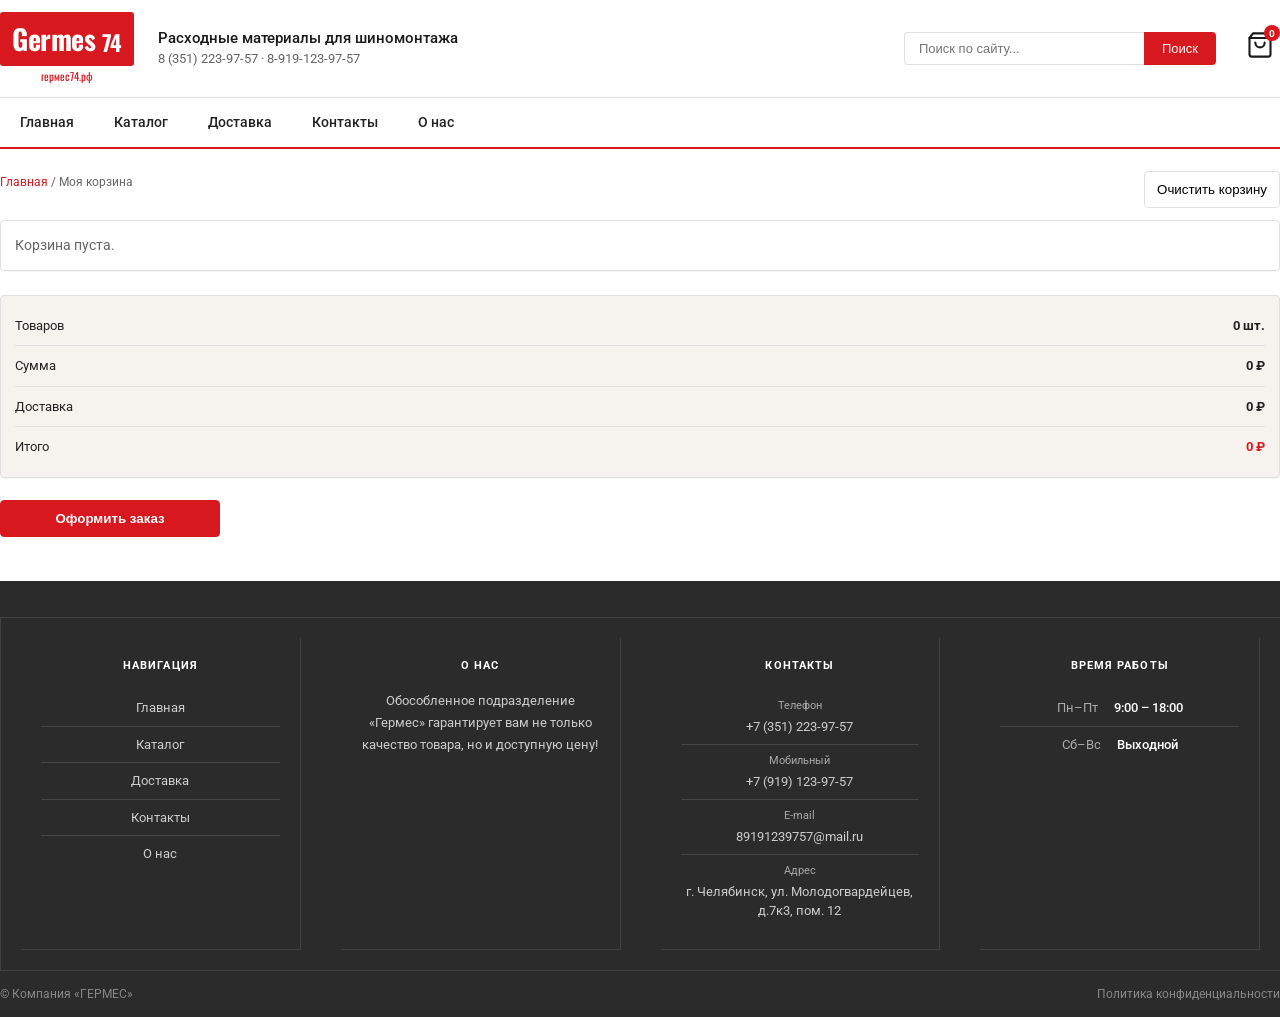
==== front/basket.html @ 03cbeea5 "add frontend and backend" ====
<!DOCTYPE html>
<html lang="ru">
<head>
  <meta charset="UTF-8">
  <meta name="viewport" content="width=device-width, initial-scale=1.0">
  <title>Корзина — Germes74</title>
  <link rel="preconnect" href="https://fonts.googleapis.com">
  <link rel="preconnect" href="https://fonts.gstatic.com" crossorigin>
  <link href="https://fonts.googleapis.com/css2?family=Roboto:wght@400;500;700&family=Oswald:wght@600;700&display=swap" rel="stylesheet">
  <link rel="stylesheet" href="css/variables.css">
  <link rel="stylesheet" href="css/header.css">
  <link rel="stylesheet" href="css/nav.css">
  <link rel="stylesheet" href="css/footer.css">
  <link rel="stylesheet" href="css/pages.css">
  <link rel="stylesheet" href="css/responsive.css">
</head>
<body data-page="cart">
  <div id="appHeader"></div>

  <main class="page">
    <div class="container">
      <div class="cart-top">
        <div class="crumbs">
          <a href="index.html">Главная</a>
          <span> / </span>
          <span>Моя корзина</span>
        </div>
        <button class="btn cart-clear" type="button" id="clearCartTop">Очистить корзину</button>
      </div>

      <section class="cart-page">
        <div id="cartEmpty" class="card cart-empty" style="display:none;">Корзина пуста.</div>
        <div id="cartList" class="cart-list"></div>
        <div class="card cart-summary">
          <div class="cart-sum__row"><span>Товаров</span><b id="sumItems">0 шт.</b></div>
          <div class="cart-sum__row"><span>Сумма</span><b id="sumSubtotal">0 ₽</b></div>
          <div class="cart-sum__row"><span>Доставка</span><b id="sumDelivery">0 ₽</b></div>
          <div class="cart-sum__row cart-sum__total"><span>Итого</span><b id="sumTotal">0 ₽</b></div>
        </div>
        
        <div class="cart-actions">
          <button class="btn btn-primary cart-pay" type="button" id="payBtn">Оформить заказ</button>
          <div class="cart-note" id="cartNote" style="display:none;">Заказ создан. Менеджер свяжется с вами.</div>
        </div>

       <div class="sbp-modal" id="sbpModal" aria-hidden="true">
  <div class="sbp-modal__backdrop sbpClose"></div>
  <div class="sbp-modal__dialog">
    <button class="sbp-modal__close sbpClose" type="button">×</button>
    <div class="sbp-modal__title">Оплата через СБП</div>

    <div class="sbp-modal__field">
      <label>E-mail для уведомления</label>
      <input class="sbp-modal__input" type="email" id="customerEmail" placeholder="your@email.com">
    </div>
    <div class="sbp-modal__field">
      <label>Способ доставки</label>
      <select class="sbp-modal__input" id="deliverySelect">
        <option value="">— выберите —</option>
        <option value="pickup">Самовывоз</option>
        <option value="courier">Курьер</option>
        <option value="post">Почта России</option>
        <option value="cdek">СДЭК</option>
      </select>
    </div>
    <input id="customerPhone" type="tel" placeholder="+7XXXXXXXXXX" />
<input id="deliveryAddress" type="text" placeholder="Адрес доставки" />

    <button class="btn btn-primary sbp-pay-btn" type="button" id="createOrderBtn">
      Показать QR для оплаты
    </button>

    <div class="sbp-status" id="sbpStatus" style="display:none;"></div>

    <div class="sbp-qr" id="sbpQrWrap" style="display:none;">
      <a id="sbpQrLink" href="#" target="_blank">
        <img id="sbpQrImage" src="" alt="QR СБП" style="max-width:260px;">
      </a>
    </div>
    

    <div class="sbp-meta" id="sbpMeta" style="display:none;">
      <div>Номер квитанции: <b id="sbpReceipt">—</b></div>
      <div>Трек-номер: <b id="sbpTrack">—</b></div>
    </div>

    <div class="sbp-timer" id="sbpTimer" style="display:none;">
      Время на оплату: <b id="sbpTimerVal">10:00</b>
    </div>

    <div class="cart-note" id="cartNote" style="display:none;">
      Заказ создан. Менеджер свяжется с вами.
    </div>
  </div>
</div>

      </section>
    </div>
  </main>

  <div id="appFooter"></div>
  <script src="js/data.js"></script>
  <script src="js/core.js"></script>
  <script src="js/pages.js"></script>
</body>
</html>
---- front/css/variables.css ----
/* =====================================================
   VARIABLES.CSS
   ===================================================== */
:root {
  --color-red:        #D7181E;
  --color-red-hover:  #b81318;
  --color-dark:       #1a1a1a;
  --color-text:       #222222;
  --color-muted:      #666666;
  --color-border:     #e0e0e0;
  --color-bg-light:   #efefef;
  --color-bg-white:   #ffffff;
  --color-footer-bg:  #2b2b2b;
  --color-footer-txt: #cccccc;
  --radius: 4px;
  --shadow: 0 2px 8px rgba(0, 0, 0, 0.10);
}

/* =====================================================
   RESET
   ===================================================== */
*,
*::before,
*::after {
  box-sizing: border-box;
  margin: 0;
  padding: 0;
}
body {
  font-family: 'Roboto', sans-serif;
  font-size: 14px;
  line-height: 1.5;
  color: var(--color-text);
  background: var(--color-bg-white);
}
a {
  text-decoration: none;
  color: inherit;
}
img {
  display: block;
  max-width: 100%;
}
ul {
  list-style: none;
}

/* =====================================================
   UTILITIES
   ===================================================== */
.container {
  width: 100%;
  max-width: 1280px;
  margin: 0 auto;
  padding: 0;
}

.btn-red {
  display: inline-block;
  background: var(--color-red);
  color: #fff;
  padding: 12px 28px;
  font-size: 14px;
  font-weight: 700;
  border-radius: var(--radius);
  border: none;
  cursor: pointer;
  transition: background 0.2s, transform 0.1s;
  text-align: center;
}
.btn-red:hover {
  background: var(--color-red-hover);
  transform: translateY(-1px);
}
.btn-red:active {
  transform: translateY(0);
}
---- front/css/header.css ----
/* =====================================================
   HEADER.CSS — верхняя полоса с логотипом, поиском и корзиной
   ===================================================== */

/* Обёртка всей верхней полосы */
.header {
  background: var(--color-bg-white);
  border-bottom: 1px solid var(--color-border);
  padding: 12px 0;
}

/* Flexbox-строка внутри header: лого | слоган | поиск | корзина */
.header__inner {
  display: flex;
  align-items: center;
  gap: 24px;
}


/* --- ЛОГОТИП --- */

.logo {
  display: flex;
  align-items: center;
  flex-shrink: 0; /* не сжимается при нехватке места */
  text-decoration: none;
}

.logo__wrap {
  display: flex;
  flex-direction: column;
  align-items: center;
  gap: 2px;
}

/* Красный прямоугольник с названием */
.logo__mark {
  background: var(--color-red);
  color: #fff;
  font-family: 'Oswald', sans-serif;
  font-size: 28px;
  font-weight: 700;
  padding: 6px 12px;
  border-radius: 3px;
  letter-spacing: -0.5px;
}

/* Мелкий текст «гермес74.рф» под логотипом */
.logo__sub {
  font-family: 'Oswald', sans-serif;
  font-size: 11px;
  color: var(--color-red);
  text-align: center;
}


/* --- СЛОГАН + ТЕЛЕФОН --- */

/* Занимает всё свободное пространство между лого и поиском */
.header__tagline {
  flex: 1;
  font-size: 15px;
  font-weight: 500;
  color: var(--color-dark);
  line-height: 1.3;
}

/* Телефон внутри блока слогана */
.header__tagline span {
  display: block;
  font-size: 13px;
  font-weight: 400;
  color: var(--color-muted);
  margin-top: 2px;
}


/* --- ФОРМА ПОИСКА --- */

.search-form {
  display: flex;
  flex-shrink: 0; /* не сжимается */
}

.search-form__input {
  border: 1px solid var(--color-border);
  border-right: none; /* убираем правую границу — кнопка вплотную */
  padding: 8px 14px;
  font-size: 13px;
  outline: none;
  width: 240px;
  border-radius: var(--radius) 0 0 var(--radius); /* скруглён только слева */
  transition: border-color 0.2s;
}

.search-form__input:focus {
  border-color: var(--color-red); /* подсветка при фокусе */
}

.search-form__btn {
  background: var(--color-red);
  color: #fff;
  border: none;
  padding: 8px 18px;
  font-size: 13px;
  font-weight: 500;
  cursor: pointer;
  border-radius: 0 var(--radius) var(--radius) 0; /* скруглён только справа */
  transition: background 0.2s;
  white-space: nowrap;
}

.search-form__btn:hover {
  background: var(--color-red-hover);
}


/* --- КНОПКА КОРЗИНЫ --- */

.cart-btn {
  background: none;
  border: none;
  cursor: pointer;
  padding: 6px;
  position: relative; /* нужно для позиционирования счётчика */
  color: var(--color-dark);
  flex-shrink: 0;
  transition: color 0.2s;
}

.cart-btn:hover {
  color: var(--color-red);
}

.cart-btn svg {
  width: 28px;
  height: 28px;
}

/* Красный кружок со счётчиком товаров */
.cart-btn__count {
  position: absolute;
  top: 0;
  right: 0;
  background: var(--color-red);
  color: #fff;
  font-size: 10px;
  font-weight: 700;
  width: 16px;
  height: 16px;
  border-radius: 50%;
  display: flex;
  align-items: center;
  justify-content: center;
}
---- front/css/nav.css ----
/* =====================================================
   NAV.CSS — горизонтальное меню под хедером
   ===================================================== */

/* Полоса навигации */
.nav {
  background: #fff;
  border-bottom: 2px solid var(--color-red); /* красная линия снизу */
}

/* Горизонтальный список пунктов */
.nav__list {
  display: flex;
}

/* Каждый пункт — position: relative нужен для выпадашки */
.nav__item {
  position: relative;
}

/* Ссылка пункта меню */
.nav__link {
  display: flex;
  align-items: center;
  gap: 5px;
  padding: 14px 20px;
  font-size: 14px;
  font-weight: 500;
  color: var(--color-text);
  white-space: nowrap;
  transition: color 0.15s, background 0.15s;
}

.nav__link:hover,
.nav__link--active {
  color: var(--color-red);
  background: #fdf2f2; /* чуть розоватый фон при наведении */
}

/* Иконка-стрелка рядом с «Каталог» */
.nav__link svg {
  width: 12px;
  height: 12px;
}


/* --- ВЫПАДАЮЩЕЕ МЕНЮ --- */

/* По умолчанию скрыто */
.nav__dropdown {
  display: none;
  position: absolute;
  top: 100%;   /* прямо под пунктом меню */
  left: 0;
  background: #fff;
  border: 1px solid var(--color-border);
  border-top: 2px solid var(--color-red);
  min-width: 220px;
  z-index: 100; /* поверх остального контента */
  box-shadow: var(--shadow);
}

/* Показываем при наведении на родительский .nav__item */
.nav__item:hover .nav__dropdown {
  display: block;
}

/* Ссылки внутри выпадашки */
.nav__dropdown a {
  display: block;
  padding: 10px 18px;
  font-size: 13px;
  color: var(--color-text);
  border-bottom: 1px solid #f5f5f5;
  transition: background 0.15s, color 0.15s;
}

.nav__dropdown a:last-child {
  border-bottom: none;
}

.nav__dropdown a:hover {
  background: #fdf2f2;
  color: var(--color-red);
}
---- front/css/footer.css ----
/* =====================================================
   FOOTER.CSS — подвал сайта
   ===================================================== */
footer {
  background: var(--color-footer-bg);
  color: var(--color-footer-txt);
  padding: 36px 0 0;
}

.footer__grid {
  display: grid;
  grid-template-columns: repeat(4, 1fr);
  border-top: 1px solid rgba(255,255,255,0.1);
  border-left: 1px solid rgba(255,255,255,0.1);
}

.footer__cell {
  padding: 20px 20px 20px;
  margin: 20px;
  border-right: 1px solid rgba(255,255,255,0.1);
  border-bottom: 1px solid rgba(255,255,255,0.1);
  text-align: center;
  display: flex;
  flex-direction: column;
  align-items: center;
}

.footer__col-title {
  font-size: 11px;
  font-weight: 700;
  color: #fff;
  text-transform: uppercase;
  letter-spacing: 0.1em;
  margin-bottom: 16px;
}

/* --- НАВИГАЦИЯ --- */
.footer__links {
  display: flex;
  flex-direction: column;
  align-items: center;
  width: 100%;
}

.footer__links a {
  font-size: 13px;
  color: var(--color-footer-txt);
  text-decoration: none;
  padding: 8px 0;
  border-bottom: 1px solid rgba(255,255,255,0.12);
  width: 100%;
  text-align: center;
  transition: color 0.15s;
}
.footer__links a:last-child { border-bottom: none; }
.footer__links a:hover { color: #fff; }

/* --- О НАС --- */
.footer__about {
  font-size: 13px;
  line-height: 1.7;
  color: var(--color-footer-txt);
  text-align: center;
}

/* --- КОНТАКТЫ --- */
.footer__contacts {
  display: flex;
  flex-direction: column;
  align-items: center;
  width: 100%;
}

.footer__contact-item {
  font-size: 13px;
  color: var(--color-footer-txt);
  padding: 8px 0;
  border-bottom: 1px solid rgba(255,255,255,0.12);
  width: 100%;
  text-align: center;
}
.footer__contact-item:last-child { border-bottom: none; }

.footer__contact-item strong {
  display: block;
  font-size: 11px;
  color: #aaa;
  font-weight: 400;
  margin-bottom: 2px;
}

.footer__contact-item a {
  color: var(--color-footer-txt);
  text-decoration: none;
  transition: color 0.15s;
}
.footer__contact-item a:hover { color: #fff; }

/* --- ВРЕМЯ РАБОТЫ --- */
.footer__hours {
  display: flex;
  flex-direction: column;
  width: 100%;
}

.footer__hour-row {
  display: flex;
  justify-content: center;
  gap: 16px;
  font-size: 13px;
  padding: 8px 0;
  border-bottom: 1px solid rgba(255,255,255,0.12);
}
.footer__hour-row:last-child { border-bottom: none; }
.footer__hour-day { color: #aaa; }
.footer__hour-time { color: #fff; font-weight: 500; }

/* --- НИЖНЯЯ ПОЛОСА --- */
.footer__bottom {
  display: flex;
  justify-content: space-between;
  align-items: center;
  padding: 14px 0;
  font-size: 12px;
  color: #888;
  border-top: 1px solid rgba(255,255,255,0.1);
}
.footer__bottom a {
  color: #888;
  text-decoration: none;
  transition: color 0.15s;
}
.footer__bottom a:hover { color: #ccc; }

/* ── АДАПТИВ ── */

@media (max-width: 1100px) and (min-width: 768px) {
  .footer__cell { padding: 220px 16px 26px; }
}

/* Планшет — 2 × 2 */
@media (max-width: 767px) and (min-width: 480px) {
  .footer__grid { grid-template-columns: repeat(2, 1fr); }
  .footer__cell { padding: 22px 18px 26px; }
  .footer__bottom { flex-direction: column; gap: 6px; text-align: center; }
}

/* Телефон — 1 колонка */
@media (max-width: 479px) {
  footer {
    padding: 28px 0 0;
    overflow-x: hidden;
  }

  .footer__grid {
    grid-template-columns: 1fr;
    border-left: none;
    border-right: none;
    width: 100%;
    box-sizing: border-box;
  }

  .footer__cell {
    margin: 0;
    padding: 18px 16px 22px;
    border-right: none;
    border-left: none;
    width: 100%;
    box-sizing: border-box;
  }

  .footer__col-title { font-size: 10px; }

  .footer__hour-row {
    justify-content: center;
    gap: 16px;
  }

  .footer__bottom {
    flex-direction: column;
    gap: 5px;
    text-align: center;
    font-size: 11px;
    padding: 14px 16px;
    box-sizing: border-box;
  }
}
---- front/css/pages.css ----
/* =====================================================
   PAGES.CSS — 2 страницы: product + cart
   ===================================================== */

@keyframes pageIn {
  from { opacity: 0; transform: translateY(10px); }
  to   { opacity: 1; transform: translateY(0); }
}

@keyframes pop {
  0%   { transform: scale(1); }
  40%  { transform: scale(1.06); }
  100% { transform: scale(1); }
}

.page {
  animation: pageIn 0.35s ease both;
  padding: 22px 0 44px;
}

.crumbs {
  font-size: 12px;
  color: var(--color-muted);
  margin-bottom: 14px;
}

.crumbs a { color: var(--color-red); }

.card {
  border: 1px solid var(--color-border);
  border-radius: var(--radius);
  background: #fff;
  box-shadow: 0 1px 0 rgba(0,0,0,.03);
}

.btn {
  border: 1px solid var(--color-border);
  border-radius: var(--radius);
  padding: 10px 12px;
  background: #fff;
  cursor: pointer;
  transition: transform 0.12s, background 0.15s, border-color 0.15s, color 0.15s;
  user-select: none;
}
.btn:hover { border-color: var(--color-red); color: var(--color-red); }
.btn:active { transform: translateY(1px); }

.btn-primary {
  background: var(--color-red);
  border-color: var(--color-red);
  color: #fff;
  font-weight: 700;
}
.btn-primary:hover { background: var(--color-red-hover); border-color: var(--color-red-hover); color: #fff; }

.badge {
  display: inline-flex;
  align-items: center;
  gap: 6px;
  font-size: 12px;
  font-weight: 700;
  padding: 5px 10px;
  border-radius: 999px;
  border: 1px solid var(--color-border);
  background: #fff;
}
.badge--ok { border-color: #1f8b3a; color: #1f8b3a; }
.badge--hot { border-color: var(--color-red); color: var(--color-red); }

/* =====================================================
   PRODUCT
   ===================================================== */

.product {
  display: grid;
  grid-template-columns: 1.2fr 0.8fr;
  gap: 18px;
}

.gallery {
  padding: 16px;
}
.gallery__main {
  border-radius: var(--radius);
  background: #f7f7f7;
  border: 1px solid var(--color-border);
  height: 360px;
  display: grid;
  place-items: center;
  overflow: hidden;
}
.gallery__main img {
  width: 100%;
  height: 100%;
  object-fit: contain;
  transition: transform 0.35s ease;
}
.gallery__main:hover img { transform: scale(1.03); }

.gallery__thumbs {
  display: grid;
  grid-template-columns: repeat(3, 1fr);
  gap: 10px;
  margin-top: 12px;
}
.thumb {
  height: 78px;
  border: 1px solid var(--color-border);
  border-radius: var(--radius);
  background: #fff;
  cursor: pointer;
  overflow: hidden;
}
.thumb img { width: 100%; height: 100%; object-fit: cover; }
.thumb.is-active { border-color: var(--color-red); box-shadow: 0 0 0 2px rgba(215,24,30,.12); }

.buybox {
  padding: 16px;
}
.buybox__top {
  display: flex;
  flex-wrap: wrap;
  gap: 8px;
  align-items: center;
  margin-bottom: 8px;
}
.buybox__title {
  font-size: 18px;
  font-weight: 800;
  color: var(--color-dark);
  margin: 6px 0 10px;
  line-height: 1.2;
}
.price {
  display: flex;
  align-items: baseline;
  gap: 10px;
  margin: 10px 0 12px;
}
.price__now { font-size: 26px; font-weight: 900; }
.price__old { color: var(--color-muted); text-decoration: line-through; font-size: 13px; }
.price__per { color: var(--color-muted); font-size: 12px; }

.qty {
  display: inline-flex;
  align-items: center;
  border: 1px solid var(--color-border);
  border-radius: var(--radius);
  overflow: hidden;
}
.qty button {
  width: 36px;
  height: 40px;
  border: 0;
  background: #f6f6f6;
  cursor: pointer;
  font-size: 18px;
}
.qty input {
  width: 44px;
  height: 40px;
  border: 0;
  text-align: center;
  font-weight: 700;
  outline: none;
}
.buybox__actions {
  display: grid;
  grid-template-columns: auto 1fr;
  gap: 10px;
  align-items: center;
}
.buybox__cta { height: 40px; }
.btn-primary.is-added { animation: pop 0.22s ease; background: #1f8b3a; border-color: #1f8b3a; }

.props {
  display: grid;
  grid-template-columns: 1fr 1fr;
  gap: 10px 16px;
  margin-top: 14px;
  font-size: 12px;
  color: var(--color-muted);
}
.props b { color: var(--color-text); font-weight: 700; }

.tabs {
  margin-top: 16px;
  padding: 16px;
}
.tabs__nav {
  display: flex;
  gap: 12px;
  border-bottom: 1px solid var(--color-border);
  padding-bottom: 10px;
}
.tablink {
  background: transparent;
  border: 0;
  cursor: pointer;
  padding: 8px 0;
  font-weight: 700;
  color: var(--color-muted);
  border-bottom: 2px solid transparent;
}
.tablink.is-active { color: var(--color-red); border-bottom-color: var(--color-red); }
.tabpane { display: none; padding-top: 12px; }
.tabpane.is-active { display: block; }

/* =====================================================
   CART
   ===================================================== */

.cart-top {
  display: flex;
  align-items: center;
  justify-content: space-between;
  gap: 12px;
  margin-bottom: 12px;
}

.cart-clear { white-space: nowrap; }

.cart-page { display: grid; gap: 12px; }
.cart-empty { padding: 14px; color: var(--color-muted); }

.cart-list { display: grid; gap: 10px; }

.cart-row {
  display: grid;
  grid-template-columns: 86px 1fr 46px;
  gap: 12px;
  align-items: start;
  padding: 12px;
  border: 1px solid #caa;
  border-radius: var(--radius);
  background: #fde9ea; /* как на скрине — розовый блок */
}

.cart-row__img {
  width: 86px;
  height: 62px;
  border: 1px solid #d7b7b8;
  border-radius: var(--radius);
  background: #fff;
  overflow: hidden;
  display: grid;
  place-items: center;
}
.cart-row__img img { width: 100%; height: 100%; object-fit: cover; }

.cart-row__name { font-weight: 700; line-height: 1.25; }
.cart-row__meta { font-size: 12px; color: var(--color-muted); margin-top: 2px; }
.cart-row__price { font-size: 12px; margin-top: 4px; }

.cart-row__qty {
  margin-top: 8px;
  display: inline-flex;
  align-items: center;
  border: 1px solid #d7b7b8;
  border-radius: 6px;
  overflow: hidden;
  background: #fff;
}
.cart-qty__btn {
  width: 28px;
  height: 28px;
  border: 0;
  background: #f6f6f6;
  cursor: pointer;
}
.cart-qty__input {
  width: 42px;
  height: 28px;
  border: 0;
  text-align: center;
  outline: none;
  font-weight: 700;
}

.cart-row__trash {
  border: 0;
  background: transparent;
  cursor: pointer;
  color: #333;
  padding: 6px;
  justify-self: end;
}
.cart-row__trash:hover { color: var(--color-red); }
.cart-row__trash svg { display: block; }

.cart-summary { padding: 10px 14px; background: #f6f3ee; }
.cart-sum__row {
  display: flex;
  justify-content: space-between;
  padding: 10px 0;
  border-bottom: 1px solid var(--color-border);
  font-size: 13px;
}
.cart-sum__row:last-child { border-bottom: 0; }
.cart-sum__total b { color: var(--color-red); }

@media (max-width: 980px) {
  .product { grid-template-columns: 1fr; }
  .cart-top { flex-direction: column; align-items: stretch; }
  .cart-row { grid-template-columns: 86px 1fr 46px; }
}



.cart-actions {
  margin-top: 10px;
  display: flex;
  align-items: center;
  gap: 12px;
}
.cart-pay {
  min-width: 220px;
}
.cart-note {
  font-size: 13px;
  color: #1f8b3a;
  font-weight: 700;
}


.cart-note {
  font-size: 13px;
  color: #1f8b3a;
  font-weight: 700;
}

.sbp-modal {
  position: fixed;
  inset: 0;
  display: none;
  z-index: 1000;
}
.sbp-modal.is-open {
  display: block;
}
.sbp-modal__backdrop {
  position: absolute;
  inset: 0;
  background: rgba(0,0,0,.45);
}
.sbp-modal__dialog {
  position: relative;
  width: min(92vw, 420px);
  margin: 8vh auto 0;
  background: #fff;
  border-radius: 14px;
  padding: 22px;
  box-shadow: 0 18px 50px rgba(0,0,0,.2);
  z-index: 1;
}
.sbp-modal__close {
  position: absolute;
  top: 10px;
  right: 10px;
  border: 0;
  background: transparent;
  font-size: 24px;
  cursor: pointer;
  line-height: 1;
}
.sbp-modal__title {
  font-size: 22px;
  font-weight: 800;
  margin-bottom: 8px;
}
.sbp-modal__text {
  color: var(--color-muted);
  font-size: 14px;
  line-height: 1.5;
  margin-bottom: 16px;
}
.sbp-qr {
  display: grid;
  place-items: center;
  margin-bottom: 14px;
}
.sbp-qr__placeholder {
  width: 220px;
  height: 220px;
  border-radius: 12px;
  border: 2px dashed var(--color-border);
  display: grid;
  place-items: center;
  font-weight: 700;
  color: var(--color-muted);
  background:
    linear-gradient(90deg,#000 10px,transparent 10px) 0 0/32px 32px,
    linear-gradient(#000 10px,transparent 10px) 0 0/32px 32px,
    #fff;
  color: transparent;
  position: relative;
  overflow: hidden;
}
.sbp-qr__placeholder::after {
  content: "QR СБП";
  position: absolute;
  inset: auto 0 14px 0;
  text-align: center;
  color: var(--color-dark);
  background: rgba(255,255,255,.9);
}
.sbp-success {
  color: #1f8b3a;
  font-weight: 700;
  margin-bottom: 12px;
}
.sbp-pay-btn {
  width: 100%;
  min-height: 44px;
}
---- front/css/responsive.css ----
/* =====================================================
   RESPONSIVE.CSS — адаптив
   ===================================================== */

@media (max-width: 1180px) {
  .header__inner { gap: 16px; }
  .search-form__input { width: 200px; }
  .hero__inner { min-height: 280px; }
  .products-grid { grid-template-columns: repeat(2, 1fr); }
  .footer__grid { grid-template-columns: repeat(2, 1fr); gap: 24px; }
  .catalog-layout { grid-template-columns: 220px 1fr; gap: 18px; }
  .catalog-grid { grid-template-columns: repeat(2, minmax(0, 1fr)); }
}

@media (max-width: 900px) {
  .header { padding: 10px 0; }
  .header__inner {
    display: grid;
    grid-template-columns: auto 1fr auto;
    align-items: center;
    gap: 12px;
  }
  .header__tagline {
    font-size: 14px;
    min-width: 0;
  }
  .search-form {
    grid-column: 1 / -1;
    width: 100%;
  }
  .search-form__input {
    width: 100%;
    min-width: 0;
    flex: 1;
  }
  .nav__list {
    overflow-x: auto;
    scrollbar-width: thin;
  }
  .nav__link {
    padding: 13px 16px;
    font-size: 13px;
  }
  .hero__inner {
    min-height: 0;
    flex-direction: column;
  }
  .hero__image {
    flex: none;
    width: 100%;
    height: 280px;
  }
  .hero__content {
    padding: 28px 24px;
  }
  .hero__title {
    font-size: 24px;
    max-width: none;
  }
  .info-grid,
  .catalog-layout,
  .product-layout,
  .cart-layout {
    grid-template-columns: 1fr;
  }
  .sidebar {
    position: static;
    top: auto;
  }
}

@media (max-width: 640px) {
  .container {
    padding: 0 12px;
  }
  .logo__mark {
    font-size: 24px;
    padding: 5px 10px;
  }
  .logo__sub { font-size: 10px; }
  .header__inner {
    grid-template-columns: 1fr auto;
  }
  .header__tagline {
    grid-column: 1 / -1;
    order: 3;
    font-size: 13px;
  }
  .search-form {
    order: 4;
  }
  .cart-btn { justify-self: end; }
  .hero__image { height: 220px; }
  .hero__content {
    padding: 22px 16px;
    gap: 14px;
  }
  .hero__title { font-size: 20px; }
  .products-section { padding: 34px 0 30px; }
  .products-grid,
  .catalog-grid { grid-template-columns: 1fr; }
  .product-card__img { height: 220px; }
  .catalog-card__img { height: 200px; }
  .catalog-header {
    flex-direction: column;
    align-items: flex-start;
    gap: 4px;
  }
  .footer__grid { grid-template-columns: 1fr; }
  .footer__bottom {
    flex-direction: column;
    gap: 6px;
    text-align: center;
  }
}

@media (max-width: 420px) {
  .container {
    padding: 0 10px;
  }
  .logo__mark {
    font-size: 20px;
    padding: 5px 8px;
  }
  .search-form__input,
  .search-form__btn {
    font-size: 12px;
    padding-top: 8px;
    padding-bottom: 8px;
  }
  .nav__link {
    padding: 11px 12px;
    font-size: 12px;
  }
  .hero__image { height: 190px; }
  .hero__title { font-size: 18px; }
  .product-card__img,
  .catalog-card__img { height: 180px; }
}
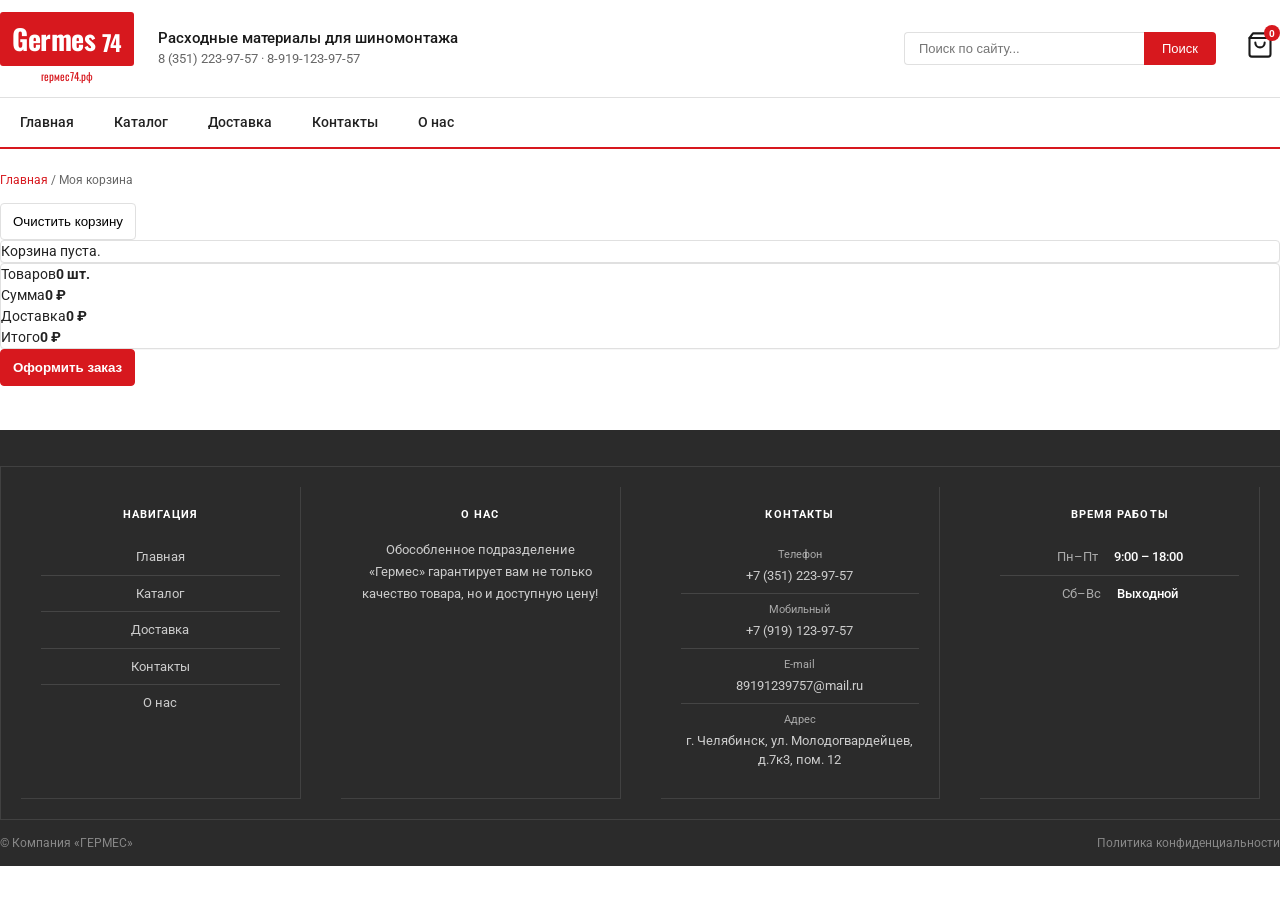
==== commit f92cce80: "feat: redesign payment modal" ====
--- a/front/basket.html
+++ b/front/basket.html
@@ -47,49 +47,66 @@
   <div class="sbp-modal__backdrop sbpClose"></div>
   <div class="sbp-modal__dialog">
     <button class="sbp-modal__close sbpClose" type="button">×</button>
-    <div class="sbp-modal__title">Оплата через СБП</div>
-
-    <div class="sbp-modal__field">
-      <label>E-mail для уведомления</label>
-      <input class="sbp-modal__input" type="email" id="customerEmail" placeholder="your@email.com">
-    </div>
-    <div class="sbp-modal__field">
-      <label>Способ доставки</label>
-      <select class="sbp-modal__input" id="deliverySelect">
-        <option value="">— выберите —</option>
-        <option value="pickup">Самовывоз</option>
-        <option value="courier">Курьер</option>
-        <option value="post">Почта России</option>
-        <option value="cdek">СДЭК</option>
-      </select>
-    </div>
-    <input id="customerPhone" type="tel" placeholder="+7XXXXXXXXXX" />
-<input id="deliveryAddress" type="text" placeholder="Адрес доставки" />
-
-    <button class="btn btn-primary sbp-pay-btn" type="button" id="createOrderBtn">
-      Показать QR для оплаты
-    </button>
-
-    <div class="sbp-status" id="sbpStatus" style="display:none;"></div>
-
-    <div class="sbp-qr" id="sbpQrWrap" style="display:none;">
-      <a id="sbpQrLink" href="#" target="_blank">
-        <img id="sbpQrImage" src="" alt="QR СБП" style="max-width:260px;">
-      </a>
-    </div>
     
-
-    <div class="sbp-meta" id="sbpMeta" style="display:none;">
-      <div>Номер квитанции: <b id="sbpReceipt">—</b></div>
-      <div>Трек-номер: <b id="sbpTrack">—</b></div>
+    <div class="sbp-modal__header">
+      <div class="sbp-modal__icon">💳</div>
+      <div class="sbp-modal__title">Оформление заказа</div>
+      <div class="sbp-modal__subtitle">Оплата через СБП</div>
     </div>
 
-    <div class="sbp-timer" id="sbpTimer" style="display:none;">
-      Время на оплату: <b id="sbpTimerVal">10:00</b>
-    </div>
+    <div class="sbp-modal__body">
+      <div class="sbp-modal__field">
+        <label class="sbp-modal__label">E-mail для уведомления</label>
+        <input class="sbp-modal__input" type="email" id="customerEmail" placeholder="your@email.com">
+      </div>
 
-    <div class="cart-note" id="cartNote" style="display:none;">
-      Заказ создан. Менеджер свяжется с вами.
+      <div class="sbp-modal__field">
+        <label class="sbp-modal__label">Телефон</label>
+        <input class="sbp-modal__input" id="customerPhone" type="tel" placeholder="+7 (___) ___-__-__">
+      </div>
+
+      <div class="sbp-modal__field">
+        <label class="sbp-modal__label">Способ доставки</label>
+        <select class="sbp-modal__input sbp-modal__select" id="deliverySelect">
+          <option value="">— выберите —</option>
+          <option value="pickup">Самовывоз</option>
+          <option value="cdek">СДЭК</option>
+          <option value="yandex">Яндекс Доставка</option>
+          <option value="avito">Авито Доставка</option>
+          <option value="post">Почта России</option>
+        </select>
+      </div>
+
+      <div class="sbp-modal__field">
+        <label class="sbp-modal__label">Адрес доставки</label>
+        <input class="sbp-modal__input" id="deliveryAddress" type="text" placeholder="Город, улица, дом, квартира">
+      </div>
+
+      <button class="btn btn-primary sbp-pay-btn" type="button" id="createOrderBtn">
+        Показать QR для оплаты
+      </button>
+
+      <div class="sbp-status" id="sbpStatus" style="display:none;"></div>
+
+      <div class="sbp-qr" id="sbpQrWrap" style="display:none;">
+        <a id="sbpQrLink" href="#" target="_blank">
+          <img id="sbpQrImage" src="" alt="QR СБП" style="max-width:220px; border-radius:12px;">
+        </a>
+        <p class="sbp-qr__hint">Отсканируйте QR камерой телефона</p>
+      </div>
+
+      <div class="sbp-meta" id="sbpMeta" style="display:none;">
+        <div class="sbp-meta__row"><span>Номер квитанции</span><b id="sbpReceipt">—</b></div>
+        <div class="sbp-meta__row"><span>Трек-номер</span><b id="sbpTrack">—</b></div>
+      </div>
+
+      <div class="sbp-timer" id="sbpTimer" style="display:none;">
+        ⏱ Время на оплату: <b id="sbpTimerVal">10:00</b>
+      </div>
+
+      <div class="cart-note" id="cartNote" style="display:none;">
+        ✓ Заказ создан. Менеджер свяжется с вами.
+      </div>
     </div>
   </div>
 </div>
--- a/front/css/nav.css
+++ b/front/css/nav.css
@@ -83,3 +83,114 @@
   background: #fdf2f2;
   color: var(--color-red);
 }
+
+
+/* =====================================================
+   NAV — бургер-меню для мобильных
+   ===================================================== */
+
+.nav__container {
+  display: flex;
+  align-items: center;
+  justify-content: space-between;
+}
+
+/* Бургер-кнопка — скрыта на десктопе */
+.nav__burger {
+  display: none;
+  flex-direction: column;
+  justify-content: space-between;
+  width: 28px;
+  height: 20px;
+  background: none;
+  border: none;
+  cursor: pointer;
+  padding: 0;
+  flex-shrink: 0;
+}
+
+.nav__burger span {
+  display: block;
+  height: 2px;
+  background: var(--color-dark);
+  border-radius: 2px;
+  transition: transform 0.25s ease, opacity 0.2s ease;
+}
+
+/* Анимация × при открытом меню */
+.nav__burger--open span:nth-child(1) {
+  transform: translateY(9px) rotate(45deg);
+}
+.nav__burger--open span:nth-child(2) {
+  opacity: 0;
+}
+.nav__burger--open span:nth-child(3) {
+  transform: translateY(-9px) rotate(-45deg);
+}
+
+/* Мобильное меню */
+@media (max-width: 768px) {
+  .nav__burger {
+    display: flex;
+  }
+
+  .nav__list {
+    /* Скрыто — выезжает сверху вниз */
+    display: none;
+    flex-direction: column;
+    position: absolute;
+    top: 100%;
+    left: 0;
+    right: 0;
+    background: #fff;
+    border-bottom: 2px solid var(--color-red);
+    box-shadow: 0 4px 12px rgba(0,0,0,0.1);
+    z-index: 200;
+  }
+
+  /* Открытое состояние */
+  .nav__list--open {
+    display: flex;
+  }
+
+  .nav__item {
+    border-bottom: 1px solid var(--color-border);
+  }
+  .nav__item:last-child {
+    border-bottom: none;
+  }
+
+  .nav__link {
+    padding: 14px 16px;
+    font-size: 15px;
+    width: 100%;
+  }
+
+  /* Выпадашка на мобильном — просто показываем под пунктом */
+  .nav__dropdown {
+    position: static;
+    box-shadow: none;
+    border: none;
+    border-top: 1px solid var(--color-border);
+    background: #fdf2f2;
+    min-width: 0;
+    display: block; /* всегда видна когда родитель открыт */
+  }
+
+  .nav__dropdown a {
+    padding: 10px 24px;
+    font-size: 13px;
+  }
+
+  .nav__dropdown-section-title {
+    padding: 8px 24px 4px;
+    font-size: 11px;
+    font-weight: 700;
+    color: var(--color-muted);
+    text-transform: uppercase;
+    letter-spacing: 0.5px;
+  }
+}
+
+/* nav — position relative нужен для абсолютного .nav__list */
+.nav { position: relative; }
--- a/front/css/pages.css
+++ b/front/css/pages.css
@@ -205,211 +205,98 @@
 .tablink.is-active { color: var(--color-red); border-bottom-color: var(--color-red); }
 .tabpane { display: none; padding-top: 12px; }
 .tabpane.is-active { display: block; }
-
-/* =====================================================
-   CART
-   ===================================================== */
-
-.cart-top {
-  display: flex;
-  align-items: center;
-  justify-content: space-between;
-  gap: 12px;
-  margin-bottom: 12px;
-}
-
-.cart-clear { white-space: nowrap; }
-
-.cart-page { display: grid; gap: 12px; }
-.cart-empty { padding: 14px; color: var(--color-muted); }
-
-.cart-list { display: grid; gap: 10px; }
-
-.cart-row {
-  display: grid;
-  grid-template-columns: 86px 1fr 46px;
-  gap: 12px;
-  align-items: start;
-  padding: 12px;
-  border: 1px solid #caa;
-  border-radius: var(--radius);
-  background: #fde9ea; /* как на скрине — розовый блок */
-}
-
-.cart-row__img {
-  width: 86px;
-  height: 62px;
-  border: 1px solid #d7b7b8;
-  border-radius: var(--radius);
-  background: #fff;
-  overflow: hidden;
-  display: grid;
-  place-items: center;
-}
-.cart-row__img img { width: 100%; height: 100%; object-fit: cover; }
-
-.cart-row__name { font-weight: 700; line-height: 1.25; }
-.cart-row__meta { font-size: 12px; color: var(--color-muted); margin-top: 2px; }
-.cart-row__price { font-size: 12px; margin-top: 4px; }
-
-.cart-row__qty {
-  margin-top: 8px;
-  display: inline-flex;
-  align-items: center;
-  border: 1px solid #d7b7b8;
-  border-radius: 6px;
-  overflow: hidden;
-  background: #fff;
-}
-.cart-qty__btn {
-  width: 28px;
-  height: 28px;
-  border: 0;
-  background: #f6f6f6;
-  cursor: pointer;
-}
-.cart-qty__input {
-  width: 42px;
-  height: 28px;
-  border: 0;
-  text-align: center;
-  outline: none;
-  font-weight: 700;
-}
-
-.cart-row__trash {
-  border: 0;
-  background: transparent;
-  cursor: pointer;
-  color: #333;
-  padding: 6px;
-  justify-self: end;
-}
-.cart-row__trash:hover { color: var(--color-red); }
-.cart-row__trash svg { display: block; }
-
-.cart-summary { padding: 10px 14px; background: #f6f3ee; }
-.cart-sum__row {
-  display: flex;
-  justify-content: space-between;
-  padding: 10px 0;
-  border-bottom: 1px solid var(--color-border);
-  font-size: 13px;
-}
-.cart-sum__row:last-child { border-bottom: 0; }
-.cart-sum__total b { color: var(--color-red); }
-
-@media (max-width: 980px) {
-  .product { grid-template-columns: 1fr; }
-  .cart-top { flex-direction: column; align-items: stretch; }
-  .cart-row { grid-template-columns: 86px 1fr 46px; }
-}
-
-
-
-.cart-actions {
-  margin-top: 10px;
-  display: flex;
-  align-items: center;
-  gap: 12px;
-}
-.cart-pay {
-  min-width: 220px;
-}
-.cart-note {
-  font-size: 13px;
-  color: #1f8b3a;
-  font-weight: 700;
-}
-
-
-.cart-note {
-  font-size: 13px;
-  color: #1f8b3a;
-  font-weight: 700;
-}
-
+/* ===== MODAL ===== */
 .sbp-modal {
   position: fixed;
   inset: 0;
   display: none;
   z-index: 1000;
-}
-.sbp-modal.is-open {
-  display: block;
-}
+  padding: 16px;
+}
+.sbp-modal.is-open { display: flex; align-items: center; justify-content: center; }
+
 .sbp-modal__backdrop {
-  position: absolute;
+  position: fixed;
   inset: 0;
-  background: rgba(0,0,0,.45);
-}
+  background: rgba(0,0,0,.5);
+  backdrop-filter: blur(3px);
+}
+
 .sbp-modal__dialog {
   position: relative;
-  width: min(92vw, 420px);
-  margin: 8vh auto 0;
-  background: #fff;
-  border-radius: 14px;
-  padding: 22px;
-  box-shadow: 0 18px 50px rgba(0,0,0,.2);
+  width: min(94vw, 440px);
+  background: #fff;
+  border-radius: 16px;
+  box-shadow: 0 24px 60px rgba(0,0,0,.2);
   z-index: 1;
-}
+  overflow: hidden;
+}
+
 .sbp-modal__close {
   position: absolute;
-  top: 10px;
-  right: 10px;
+  top: 12px;
+  right: 14px;
   border: 0;
-  background: transparent;
-  font-size: 24px;
+  background: #f0f0f0;
+  width: 30px;
+  height: 30px;
+  border-radius: 50%;
+  font-size: 18px;
   cursor: pointer;
   line-height: 1;
-}
-.sbp-modal__title {
-  font-size: 22px;
-  font-weight: 800;
-  margin-bottom: 8px;
-}
-.sbp-modal__text {
+  color: #555;
+  z-index: 2;
+}
+.sbp-modal__close:hover { background: #e0e0e0; color: #000; }
+
+.sbp-modal__header {
+  background: var(--color-red);
+  padding: 24px 22px 20px;
+  color: #fff;
+  text-align: center;
+}
+.sbp-modal__icon { font-size: 32px; margin-bottom: 6px; }
+.sbp-modal__title { font-size: 20px; font-weight: 800; }
+.sbp-modal__subtitle { font-size: 13px; opacity: 0.85; margin-top: 3px; }
+
+.sbp-modal__body { padding: 20px 22px 24px; display: flex; flex-direction: column; gap: 14px; }
+
+.sbp-modal__field { display: flex; flex-direction: column; gap: 5px; }
+
+.sbp-modal__label {
+  font-size: 12px;
+  font-weight: 700;
   color: var(--color-muted);
+  text-transform: uppercase;
+  letter-spacing: 0.04em;
+}
+
+.sbp-modal__input {
+  width: 100%;
+  padding: 10px 12px;
+  border: 1px solid var(--color-border);
+  border-radius: var(--radius);
   font-size: 14px;
-  line-height: 1.5;
-  margin-bottom: 16px;
-}
-.sbp-qr {
-  display: grid;
-  place-items: center;
-  margin-bottom: 14px;
-}
-.sbp-qr__placeholder {
-  width: 220px;
-  height: 220px;
-  border-radius: 12px;
-  border: 2px dashed var(--color-border);
-  display: grid;
-  place-items: center;
-  font-weight: 700;
-  color: var(--color-muted);
-  background:
-    linear-gradient(90deg,#000 10px,transparent 10px) 0 0/32px 32px,
-    linear-gradient(#000 10px,transparent 10px) 0 0/32px 32px,
-    #fff;
-  color: transparent;
-  position: relative;
-  overflow: hidden;
-}
-.sbp-qr__placeholder::after {
-  content: "QR СБП";
-  position: absolute;
-  inset: auto 0 14px 0;
-  text-align: center;
-  color: var(--color-dark);
-  background: rgba(255,255,255,.9);
-}
-.sbp-success {
-  color: #1f8b3a;
-  font-weight: 700;
-  margin-bottom: 12px;
-}
-.sbp-pay-btn {
-  width: 100%;
-  min-height: 44px;
-}
+  font-family: inherit;
+  outline: none;
+  transition: border-color 0.15s;
+  background: #fafafa;
+}
+.sbp-modal__input:focus { border-color: var(--color-red); background: #fff; }
+.sbp-modal__select { appearance: none; background-image: url("data:image/svg+xml,%3Csvg xmlns='http://www.w3.org/2000/svg' width='12' height='8' viewBox='0 0 12 8'%3E%3Cpath d='M1 1l5 5 5-5' stroke='%23666' stroke-width='1.5' fill='none'/%3E%3C/svg%3E"); background-repeat: no-repeat; background-position: right 12px center; padding-right: 32px; }
+
+.sbp-pay-btn { width: 100%; min-height: 46px; font-size: 15px; border-radius: 8px; }
+
+.sbp-qr { display: flex; flex-direction: column; align-items: center; gap: 10px; padding: 10px 0; }
+.sbp-qr__hint { font-size: 13px; color: var(--color-muted); text-align: center; }
+
+.sbp-meta { background: #f8f8f8; border-radius: 8px; padding: 12px 14px; display: flex; flex-direction: column; gap: 8px; }
+.sbp-meta__row { display: flex; justify-content: space-between; font-size: 13px; }
+.sbp-meta__row span { color: var(--color-muted); }
+
+.sbp-timer { text-align: center; font-size: 14px; color: var(--color-muted); padding: 4px 0; }
+.sbp-timer b { color: var(--color-red); }
+
+.sbp-status { font-size: 13px; color: var(--color-red); text-align: center; }
+
+.cart-note { font-size: 14px; color: #1f8b3a; font-weight: 700; text-align: center; padding: 8px; background: #f0faf3; border-radius: 8px; }
--- a/front/css/responsive.css
+++ b/front/css/responsive.css
@@ -1,7 +1,10 @@
 /* =====================================================
-   RESPONSIVE.CSS — адаптив
-   ===================================================== */
-
+   RESPONSIVE.CSS — адаптив Germes74
+   ===================================================== */
+
+/* =====================================================
+   1180px — широкий планшет / небольшой десктоп
+   ===================================================== */
 @media (max-width: 1180px) {
   .header__inner { gap: 16px; }
   .search-form__input { width: 200px; }
@@ -12,6 +15,9 @@
   .catalog-grid { grid-template-columns: repeat(2, minmax(0, 1fr)); }
 }
 
+/* =====================================================
+   900px — планшет
+   ===================================================== */
 @media (max-width: 900px) {
   .header { padding: 10px 0; }
   .header__inner {
@@ -67,73 +73,207 @@
     position: static;
     top: auto;
   }
-}
-
-@media (max-width: 640px) {
-  .container {
-    padding: 0 12px;
-  }
-  .logo__mark {
-    font-size: 24px;
-    padding: 5px 10px;
-  }
-  .logo__sub { font-size: 10px; }
+
+  /* Корзина — одна колонка */
+  .cart-layout { gap: 20px; }
+}
+
+/* =====================================================
+   768px — мобильный (основной брейкпоинт)
+   ===================================================== */
+@media (max-width: 768px) {
+
+  /* --- ХЕДЕР --- */
   .header__inner {
-    grid-template-columns: 1fr auto;
+    display: grid;
+    grid-template-columns: auto 1fr auto;
+    gap: 10px;
+    padding: 8px 0;
   }
   .header__tagline {
+    display: none; /* слоган скрываем — не помещается */
+  }
+  .search-form {
     grid-column: 1 / -1;
     order: 3;
+  }
+  .search-form__input {
+    flex: 1;
+    width: 100%;
+    font-size: 14px;
+    padding: 10px 12px;
+  }
+  .search-form__btn {
+    padding: 10px 14px;
     font-size: 13px;
   }
-  .search-form {
-    order: 4;
-  }
-  .cart-btn { justify-self: end; }
+
+  /* --- НАВИГАЦИЯ --- */
+  .nav__list {
+    overflow-x: auto;
+    -webkit-overflow-scrolling: touch;
+    scrollbar-width: none; /* скрываем полосу прокрутки */
+  }
+  .nav__list::-webkit-scrollbar { display: none; }
+  .nav__link {
+    padding: 12px 14px;
+    font-size: 13px;
+    white-space: nowrap;
+  }
+
+  /* --- САЙДБАР ФИЛЬТРОВ --- */
+  /* Кнопка-тогл показывается */
+  .sidebar__toggle {
+    display: block;
+    width: 100%;
+    padding: 10px 14px;
+    border: 1px solid var(--color-border);
+    border-radius: var(--radius);
+    background: #fff;
+    font-weight: 700;
+    font-size: 14px;
+    cursor: pointer;
+    text-align: left;
+    margin-bottom: 0;
+  }
+  /* Тело фильтров скрыто по умолчанию */
+  .sidebar__body {
+    max-height: 0;
+    overflow: hidden;
+    transition: max-height 0.3s ease;
+  }
+  /* Открытое состояние (класс добавляется JS-ом) */
+  .sidebar__body.is-open {
+    max-height: 1000px;
+  }
+  .sidebar {
+    border: 1px solid var(--color-border);
+    padding: 12px;
+    margin-bottom: 16px;
+  }
+
+  /* --- СЕТКА КАТАЛОГА --- */
+  .catalog-layout {
+    grid-template-columns: 1fr;
+    padding: 16px 0 32px;
+    gap: 12px;
+  }
+  .catalog-grid {
+    grid-template-columns: repeat(2, minmax(0, 1fr));
+    gap: 12px;
+  }
+  .catalog-header {
+    flex-direction: column;
+    align-items: flex-start;
+    gap: 2px;
+  }
+  .catalog-header__title { font-size: 18px; }
+
+  /* --- КАРТОЧКА КАТАЛОГА --- */
+  .catalog-card__img { height: 160px; }
+  .catalog-card__body { padding: 10px; gap: 4px; }
+  .catalog-card__title { font-size: 12px; }
+  .catalog-card__price { font-size: 13px; }
+
+  /* Кнопки «−/+» и «В корзину» — больше для пальцев */
+  .qty-control__btn {
+    width: 32px;
+    height: 36px;
+    font-size: 18px;
+  }
+  .qty-control__input {
+    width: 36px;
+    height: 36px;
+    font-size: 14px;
+  }
+  .btn-cart {
+    padding: 9px 8px;
+    font-size: 12px;
+    min-height: 36px;
+  }
+
+  /* --- ПОПУЛЯРНЫЕ ТОВАРЫ (главная) --- */
+  .products-grid { grid-template-columns: repeat(2, 1fr); gap: 12px; }
+  .products-section { padding: 28px 0 24px; }
+  .product-card__img { height: 160px; }
+  .section-title { font-size: 18px; margin-bottom: 16px; }
+
+  /* --- СТРАНИЦА ТОВАРА --- */
+  .product-layout {
+    grid-template-columns: 1fr;
+    gap: 20px;
+  }
+  .product-gallery__main { height: 260px; }
+  .product-gallery__thumbs { gap: 8px; }
+  .product-gallery__thumb { width: 56px; height: 56px; }
+  .product-info__title { font-size: 18px; }
+  .product-info__price { font-size: 22px; }
+
+  /* --- КОРЗИНА --- */
+  .cart-layout { grid-template-columns: 1fr; gap: 16px; }
+  .cart-item {
+    flex-direction: column;
+    align-items: flex-start;
+    gap: 10px;
+  }
+  .cart-item__img { width: 80px; height: 80px; }
+  .cart-item__title { font-size: 13px; }
+  .cart-summary { position: static; }
+
+  /* --- СТРАНИЦЫ (о нас, доставка, контакты) --- */
+  .site-page { padding: 24px 0 40px; }
+  .site-page h1 { font-size: 22px; }
+  .site-page h2 { font-size: 17px; }
+  .contacts-grid { grid-template-columns: 1fr; }
+  .delivery-table { font-size: 13px; }
+
+  /* --- ФУТЕР --- */
+  .footer__grid { grid-template-columns: 1fr; gap: 20px; }
+  .footer__bottom {
+    flex-direction: column;
+    gap: 6px;
+    text-align: center;
+  }
+  .footer { padding: 28px 0 16px; }
+}
+
+/* =====================================================
+   640px — небольшой телефон
+   ===================================================== */
+@media (max-width: 640px) {
+  .container { padding: 0 12px; }
+  .logo__mark { font-size: 24px; padding: 5px 10px; }
+  .logo__sub { font-size: 10px; }
   .hero__image { height: 220px; }
-  .hero__content {
-    padding: 22px 16px;
-    gap: 14px;
-  }
+  .hero__content { padding: 22px 16px; gap: 14px; }
   .hero__title { font-size: 20px; }
-  .products-section { padding: 34px 0 30px; }
+
+  /* Одна колонка для карточек */
   .products-grid,
   .catalog-grid { grid-template-columns: 1fr; }
+
   .product-card__img { height: 220px; }
   .catalog-card__img { height: 200px; }
-  .catalog-header {
-    flex-direction: column;
-    align-items: flex-start;
-    gap: 4px;
-  }
   .footer__grid { grid-template-columns: 1fr; }
-  .footer__bottom {
-    flex-direction: column;
-    gap: 6px;
-    text-align: center;
-  }
-}
-
+}
+
+/* =====================================================
+   420px — очень маленький телефон
+   ===================================================== */
 @media (max-width: 420px) {
-  .container {
-    padding: 0 10px;
-  }
-  .logo__mark {
-    font-size: 20px;
-    padding: 5px 8px;
-  }
+  .container { padding: 0 10px; }
+  .logo__mark { font-size: 20px; padding: 5px 8px; }
   .search-form__input,
   .search-form__btn {
     font-size: 12px;
     padding-top: 8px;
     padding-bottom: 8px;
   }
-  .nav__link {
-    padding: 11px 12px;
-    font-size: 12px;
-  }
+  .nav__link { padding: 11px 12px; font-size: 12px; }
   .hero__image { height: 190px; }
   .hero__title { font-size: 18px; }
   .product-card__img,
   .catalog-card__img { height: 180px; }
+  .catalog-grid { gap: 8px; }
+  .catalog-card__body { padding: 8px; }
 }
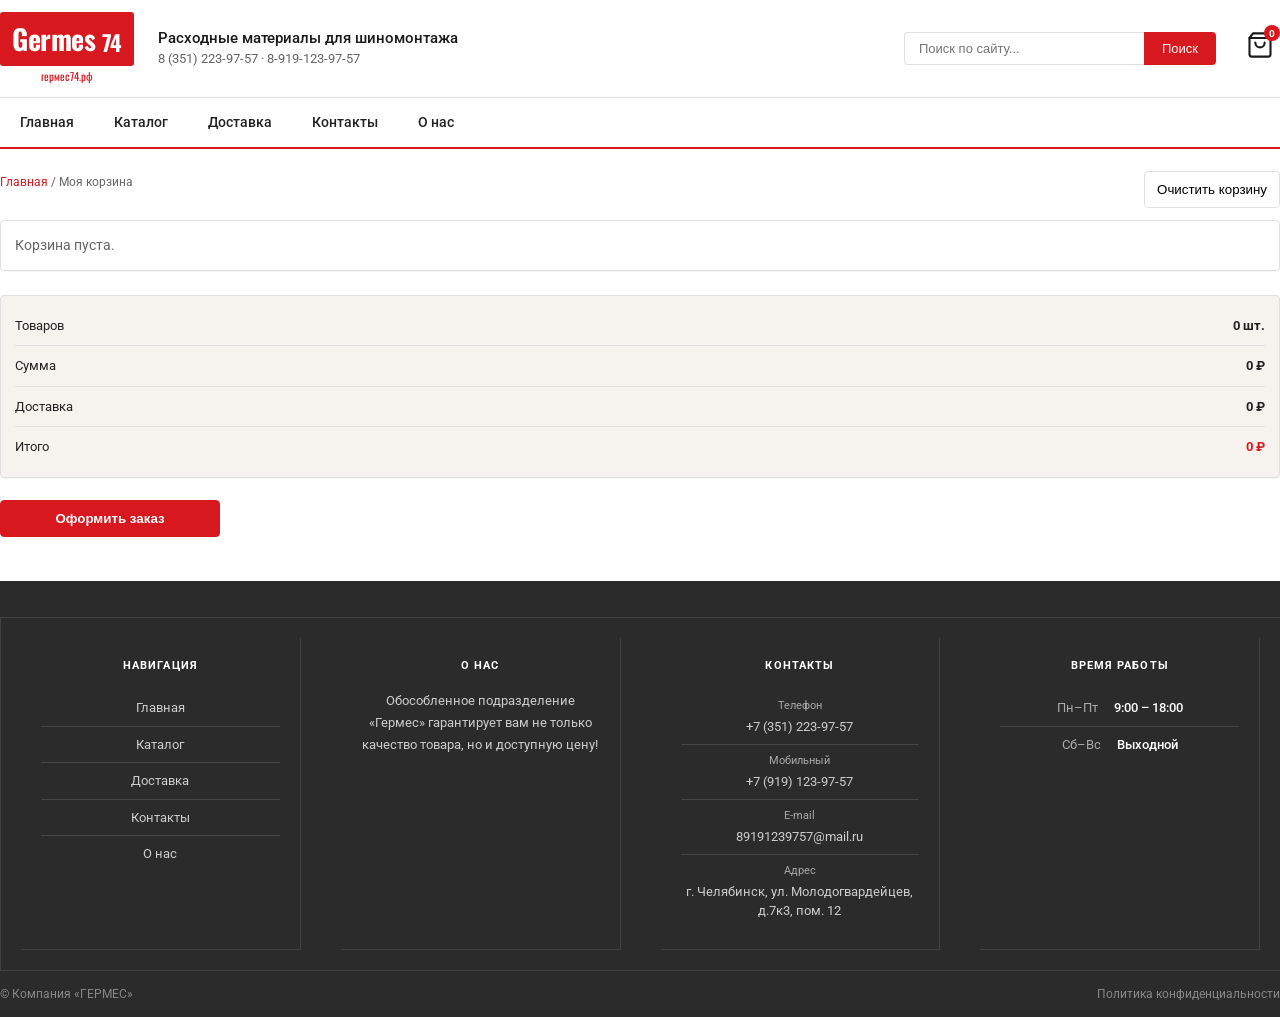
==== commit 0c6abaa7: "feat: redesign payment modal" ====
--- a/front/basket.html
+++ b/front/basket.html
@@ -47,66 +47,49 @@
   <div class="sbp-modal__backdrop sbpClose"></div>
   <div class="sbp-modal__dialog">
     <button class="sbp-modal__close sbpClose" type="button">×</button>
+    <div class="sbp-modal__title">Оплата через СБП</div>
+
+    <div class="sbp-modal__field">
+      <label>E-mail для уведомления</label>
+      <input class="sbp-modal__input" type="email" id="customerEmail" placeholder="your@email.com">
+    </div>
+    <div class="sbp-modal__field">
+      <label>Способ доставки</label>
+      <select class="sbp-modal__input" id="deliverySelect">
+        <option value="">— выберите —</option>
+        <option value="pickup">Самовывоз</option>
+        <option value="courier">Курьер</option>
+        <option value="post">Почта России</option>
+        <option value="cdek">СДЭК</option>
+      </select>
+    </div>
+    <input id="customerPhone" type="tel" placeholder="+7XXXXXXXXXX" />
+<input id="deliveryAddress" type="text" placeholder="Адрес доставки" />
+
+    <button class="btn btn-primary sbp-pay-btn" type="button" id="createOrderBtn">
+      Показать QR для оплаты
+    </button>
+
+    <div class="sbp-status" id="sbpStatus" style="display:none;"></div>
+
+    <div class="sbp-qr" id="sbpQrWrap" style="display:none;">
+      <a id="sbpQrLink" href="#" target="_blank">
+        <img id="sbpQrImage" src="" alt="QR СБП" style="max-width:260px;">
+      </a>
+    </div>
     
-    <div class="sbp-modal__header">
-      <div class="sbp-modal__icon">💳</div>
-      <div class="sbp-modal__title">Оформление заказа</div>
-      <div class="sbp-modal__subtitle">Оплата через СБП</div>
+
+    <div class="sbp-meta" id="sbpMeta" style="display:none;">
+      <div>Номер квитанции: <b id="sbpReceipt">—</b></div>
+      <div>Трек-номер: <b id="sbpTrack">—</b></div>
     </div>
 
-    <div class="sbp-modal__body">
-      <div class="sbp-modal__field">
-        <label class="sbp-modal__label">E-mail для уведомления</label>
-        <input class="sbp-modal__input" type="email" id="customerEmail" placeholder="your@email.com">
-      </div>
+    <div class="sbp-timer" id="sbpTimer" style="display:none;">
+      Время на оплату: <b id="sbpTimerVal">10:00</b>
+    </div>
 
-      <div class="sbp-modal__field">
-        <label class="sbp-modal__label">Телефон</label>
-        <input class="sbp-modal__input" id="customerPhone" type="tel" placeholder="+7 (___) ___-__-__">
-      </div>
-
-      <div class="sbp-modal__field">
-        <label class="sbp-modal__label">Способ доставки</label>
-        <select class="sbp-modal__input sbp-modal__select" id="deliverySelect">
-          <option value="">— выберите —</option>
-          <option value="pickup">Самовывоз</option>
-          <option value="cdek">СДЭК</option>
-          <option value="yandex">Яндекс Доставка</option>
-          <option value="avito">Авито Доставка</option>
-          <option value="post">Почта России</option>
-        </select>
-      </div>
-
-      <div class="sbp-modal__field">
-        <label class="sbp-modal__label">Адрес доставки</label>
-        <input class="sbp-modal__input" id="deliveryAddress" type="text" placeholder="Город, улица, дом, квартира">
-      </div>
-
-      <button class="btn btn-primary sbp-pay-btn" type="button" id="createOrderBtn">
-        Показать QR для оплаты
-      </button>
-
-      <div class="sbp-status" id="sbpStatus" style="display:none;"></div>
-
-      <div class="sbp-qr" id="sbpQrWrap" style="display:none;">
-        <a id="sbpQrLink" href="#" target="_blank">
-          <img id="sbpQrImage" src="" alt="QR СБП" style="max-width:220px; border-radius:12px;">
-        </a>
-        <p class="sbp-qr__hint">Отсканируйте QR камерой телефона</p>
-      </div>
-
-      <div class="sbp-meta" id="sbpMeta" style="display:none;">
-        <div class="sbp-meta__row"><span>Номер квитанции</span><b id="sbpReceipt">—</b></div>
-        <div class="sbp-meta__row"><span>Трек-номер</span><b id="sbpTrack">—</b></div>
-      </div>
-
-      <div class="sbp-timer" id="sbpTimer" style="display:none;">
-        ⏱ Время на оплату: <b id="sbpTimerVal">10:00</b>
-      </div>
-
-      <div class="cart-note" id="cartNote" style="display:none;">
-        ✓ Заказ создан. Менеджер свяжется с вами.
-      </div>
+    <div class="cart-note" id="cartNote" style="display:none;">
+      Заказ создан. Менеджер свяжется с вами.
     </div>
   </div>
 </div>
--- a/front/css/pages.css
+++ b/front/css/pages.css
@@ -205,98 +205,211 @@
 .tablink.is-active { color: var(--color-red); border-bottom-color: var(--color-red); }
 .tabpane { display: none; padding-top: 12px; }
 .tabpane.is-active { display: block; }
-/* ===== MODAL ===== */
+
+/* =====================================================
+   CART
+   ===================================================== */
+
+.cart-top {
+  display: flex;
+  align-items: center;
+  justify-content: space-between;
+  gap: 12px;
+  margin-bottom: 12px;
+}
+
+.cart-clear { white-space: nowrap; }
+
+.cart-page { display: grid; gap: 12px; }
+.cart-empty { padding: 14px; color: var(--color-muted); }
+
+.cart-list { display: grid; gap: 10px; }
+
+.cart-row {
+  display: grid;
+  grid-template-columns: 86px 1fr 46px;
+  gap: 12px;
+  align-items: start;
+  padding: 12px;
+  border: 1px solid #caa;
+  border-radius: var(--radius);
+  background: #fde9ea; /* как на скрине — розовый блок */
+}
+
+.cart-row__img {
+  width: 86px;
+  height: 62px;
+  border: 1px solid #d7b7b8;
+  border-radius: var(--radius);
+  background: #fff;
+  overflow: hidden;
+  display: grid;
+  place-items: center;
+}
+.cart-row__img img { width: 100%; height: 100%; object-fit: cover; }
+
+.cart-row__name { font-weight: 700; line-height: 1.25; }
+.cart-row__meta { font-size: 12px; color: var(--color-muted); margin-top: 2px; }
+.cart-row__price { font-size: 12px; margin-top: 4px; }
+
+.cart-row__qty {
+  margin-top: 8px;
+  display: inline-flex;
+  align-items: center;
+  border: 1px solid #d7b7b8;
+  border-radius: 6px;
+  overflow: hidden;
+  background: #fff;
+}
+.cart-qty__btn {
+  width: 28px;
+  height: 28px;
+  border: 0;
+  background: #f6f6f6;
+  cursor: pointer;
+}
+.cart-qty__input {
+  width: 42px;
+  height: 28px;
+  border: 0;
+  text-align: center;
+  outline: none;
+  font-weight: 700;
+}
+
+.cart-row__trash {
+  border: 0;
+  background: transparent;
+  cursor: pointer;
+  color: #333;
+  padding: 6px;
+  justify-self: end;
+}
+.cart-row__trash:hover { color: var(--color-red); }
+.cart-row__trash svg { display: block; }
+
+.cart-summary { padding: 10px 14px; background: #f6f3ee; }
+.cart-sum__row {
+  display: flex;
+  justify-content: space-between;
+  padding: 10px 0;
+  border-bottom: 1px solid var(--color-border);
+  font-size: 13px;
+}
+.cart-sum__row:last-child { border-bottom: 0; }
+.cart-sum__total b { color: var(--color-red); }
+
+@media (max-width: 980px) {
+  .product { grid-template-columns: 1fr; }
+  .cart-top { flex-direction: column; align-items: stretch; }
+  .cart-row { grid-template-columns: 86px 1fr 46px; }
+}
+
+
+
+.cart-actions {
+  margin-top: 10px;
+  display: flex;
+  align-items: center;
+  gap: 12px;
+}
+.cart-pay {
+  min-width: 220px;
+}
+.cart-note {
+  font-size: 13px;
+  color: #1f8b3a;
+  font-weight: 700;
+}
+
+
+.cart-note {
+  font-size: 13px;
+  color: #1f8b3a;
+  font-weight: 700;
+}
+
 .sbp-modal {
   position: fixed;
   inset: 0;
   display: none;
   z-index: 1000;
-  padding: 16px;
-}
-.sbp-modal.is-open { display: flex; align-items: center; justify-content: center; }
-
+}
+.sbp-modal.is-open {
+  display: block;
+}
 .sbp-modal__backdrop {
-  position: fixed;
+  position: absolute;
   inset: 0;
-  background: rgba(0,0,0,.5);
-  backdrop-filter: blur(3px);
-}
-
+  background: rgba(0,0,0,.45);
+}
 .sbp-modal__dialog {
   position: relative;
-  width: min(94vw, 440px);
-  background: #fff;
-  border-radius: 16px;
-  box-shadow: 0 24px 60px rgba(0,0,0,.2);
+  width: min(92vw, 420px);
+  margin: 8vh auto 0;
+  background: #fff;
+  border-radius: 14px;
+  padding: 22px;
+  box-shadow: 0 18px 50px rgba(0,0,0,.2);
   z-index: 1;
-  overflow: hidden;
-}
-
+}
 .sbp-modal__close {
   position: absolute;
-  top: 12px;
-  right: 14px;
-  border: 0;
-  background: #f0f0f0;
-  width: 30px;
-  height: 30px;
-  border-radius: 50%;
-  font-size: 18px;
+  top: 10px;
+  right: 10px;
+  border: 0;
+  background: transparent;
+  font-size: 24px;
   cursor: pointer;
   line-height: 1;
-  color: #555;
-  z-index: 2;
-}
-.sbp-modal__close:hover { background: #e0e0e0; color: #000; }
-
-.sbp-modal__header {
-  background: var(--color-red);
-  padding: 24px 22px 20px;
-  color: #fff;
+}
+.sbp-modal__title {
+  font-size: 22px;
+  font-weight: 800;
+  margin-bottom: 8px;
+}
+.sbp-modal__text {
+  color: var(--color-muted);
+  font-size: 14px;
+  line-height: 1.5;
+  margin-bottom: 16px;
+}
+.sbp-qr {
+  display: grid;
+  place-items: center;
+  margin-bottom: 14px;
+}
+.sbp-qr__placeholder {
+  width: 220px;
+  height: 220px;
+  border-radius: 12px;
+  border: 2px dashed var(--color-border);
+  display: grid;
+  place-items: center;
+  font-weight: 700;
+  color: var(--color-muted);
+  background:
+    linear-gradient(90deg,#000 10px,transparent 10px) 0 0/32px 32px,
+    linear-gradient(#000 10px,transparent 10px) 0 0/32px 32px,
+    #fff;
+  color: transparent;
+  position: relative;
+  overflow: hidden;
+}
+.sbp-qr__placeholder::after {
+  content: "QR СБП";
+  position: absolute;
+  inset: auto 0 14px 0;
   text-align: center;
-}
-.sbp-modal__icon { font-size: 32px; margin-bottom: 6px; }
-.sbp-modal__title { font-size: 20px; font-weight: 800; }
-.sbp-modal__subtitle { font-size: 13px; opacity: 0.85; margin-top: 3px; }
-
-.sbp-modal__body { padding: 20px 22px 24px; display: flex; flex-direction: column; gap: 14px; }
-
-.sbp-modal__field { display: flex; flex-direction: column; gap: 5px; }
-
-.sbp-modal__label {
-  font-size: 12px;
-  font-weight: 700;
-  color: var(--color-muted);
-  text-transform: uppercase;
-  letter-spacing: 0.04em;
-}
-
-.sbp-modal__input {
+  color: var(--color-dark);
+  background: rgba(255,255,255,.9);
+}
+.sbp-success {
+  color: #1f8b3a;
+  font-weight: 700;
+  margin-bottom: 12px;
+}
+.sbp-pay-btn {
   width: 100%;
-  padding: 10px 12px;
-  border: 1px solid var(--color-border);
-  border-radius: var(--radius);
-  font-size: 14px;
-  font-family: inherit;
-  outline: none;
-  transition: border-color 0.15s;
-  background: #fafafa;
-}
-.sbp-modal__input:focus { border-color: var(--color-red); background: #fff; }
-.sbp-modal__select { appearance: none; background-image: url("data:image/svg+xml,%3Csvg xmlns='http://www.w3.org/2000/svg' width='12' height='8' viewBox='0 0 12 8'%3E%3Cpath d='M1 1l5 5 5-5' stroke='%23666' stroke-width='1.5' fill='none'/%3E%3C/svg%3E"); background-repeat: no-repeat; background-position: right 12px center; padding-right: 32px; }
-
-.sbp-pay-btn { width: 100%; min-height: 46px; font-size: 15px; border-radius: 8px; }
-
-.sbp-qr { display: flex; flex-direction: column; align-items: center; gap: 10px; padding: 10px 0; }
-.sbp-qr__hint { font-size: 13px; color: var(--color-muted); text-align: center; }
-
-.sbp-meta { background: #f8f8f8; border-radius: 8px; padding: 12px 14px; display: flex; flex-direction: column; gap: 8px; }
-.sbp-meta__row { display: flex; justify-content: space-between; font-size: 13px; }
-.sbp-meta__row span { color: var(--color-muted); }
-
-.sbp-timer { text-align: center; font-size: 14px; color: var(--color-muted); padding: 4px 0; }
-.sbp-timer b { color: var(--color-red); }
-
-.sbp-status { font-size: 13px; color: var(--color-red); text-align: center; }
-
-.cart-note { font-size: 14px; color: #1f8b3a; font-weight: 700; text-align: center; padding: 8px; background: #f0faf3; border-radius: 8px; }+  min-height: 44px;
+}
